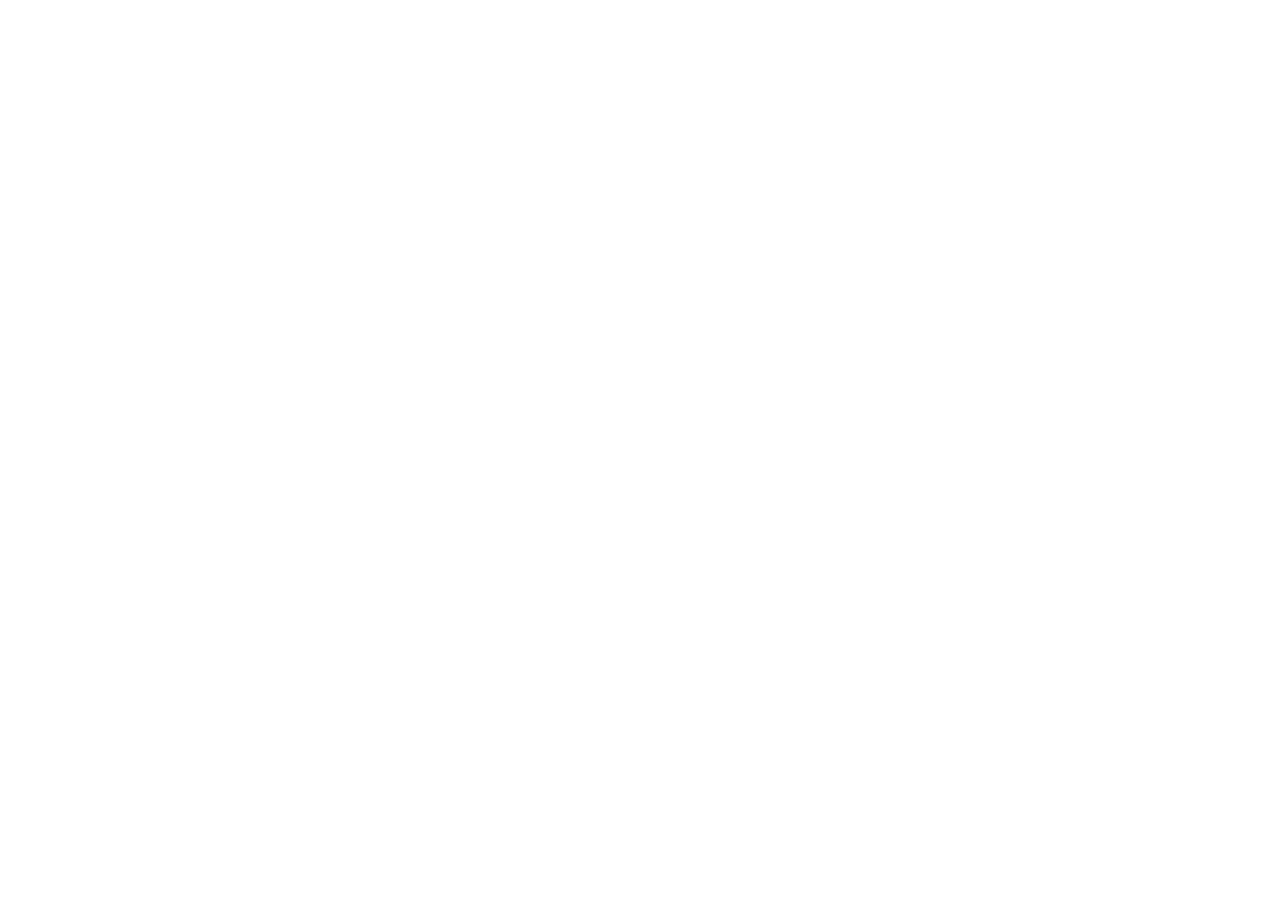
==== social_media/posts/index.html @ b65676a5 "feat: Adiciona estrutura inicial do projeto e consumo da api" ====
<!DOCTYPE html>
<html lang="en">
<head>
    <meta charset="UTF-8">
    <meta name="viewport" content="width=device-width, initial-scale=1.0">
    <link rel="stylesheet" href="style.css">
    <title>Document</title>
</head>
<body>
    
</body>
<script src="script.js" defer></script>
</html>
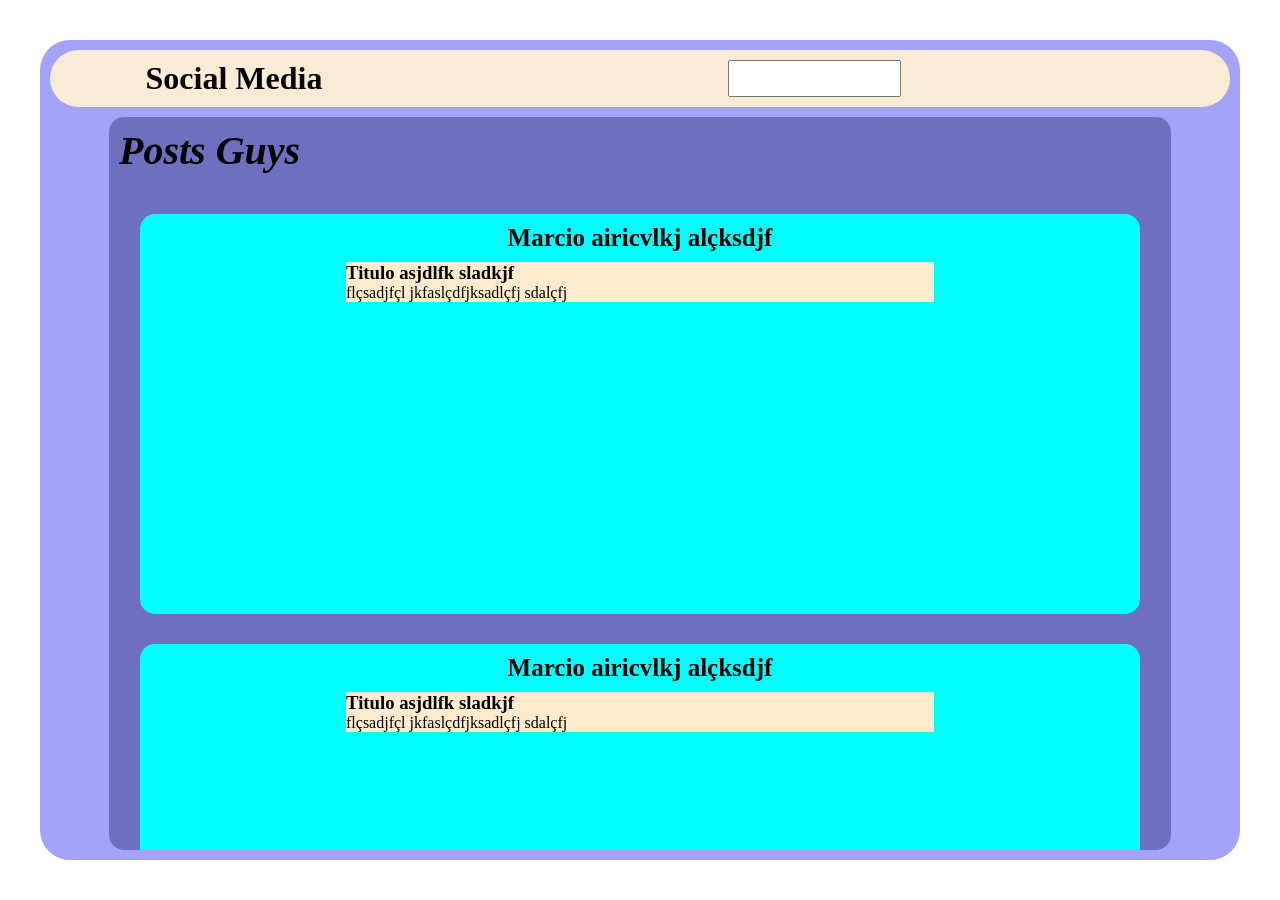
==== commit bf68d862: "feat: adiciona prototipo base da tela de posts" ====
--- a/social_media/posts/index.html
+++ b/social_media/posts/index.html
@@ -7,7 +7,48 @@
     <title>Document</title>
 </head>
 <body>
-    
+    <div class="container">
+        <div class="menu">
+            <div class="menu-title">
+                <h1>Social Media</h1>
+            </div>
+            <div class="menu-actions">
+                <input type="text" id="search-post">
+            </div>
+        </div>
+        <div class="list-posts">
+            <div class="div-title">
+                <h2 class="title-list">Posts Guys</h2>
+            </div>
+            <div class="post">
+                <h4>Marcio airicvlkj alçksdjf</h4>
+                <div class="post-info">
+                    <h3>Titulo asjdlfk sladkjf</h3>
+                    <div class="body-post">
+                        <p>flçsadjfçl jkfaslçdfjksadlçfj sdalçfj</p>
+                    </div>
+                </div>
+            </div>
+            <div class="post">
+                <h4>Marcio airicvlkj alçksdjf</h4>
+                <div class="post-info">
+                    <h3>Titulo asjdlfk sladkjf</h3>
+                    <div class="body-post">
+                        <p>flçsadjfçl jkfaslçdfjksadlçfj sdalçfj</p>
+                    </div>
+                </div>
+            </div>
+            <div class="post">
+                <h4>Marcio airicvlkj alçksdjf</h4>
+                <div class="post-info">
+                    <h3>Titulo asjdlfk sladkjf</h3>
+                    <div class="body-post">
+                        <p>flçsadjfçl jkfaslçdfjksadlçfj sdalçfj</p>
+                    </div>
+                </div>
+            </div>
+        </div>
+    </div>
 </body>
-<script src="script.js" defer></script>
+<script type="module" src="script.js" defer></script>
 </html>
--- a/social_media/posts/style.css
+++ b/social_media/posts/style.css
@@ -0,0 +1,92 @@
+*{
+    box-sizing: border-box;
+    margin: 0 auto;
+    padding: 0;
+}
+
+body{
+    display: flex;
+    height: 100vh;
+    padding: 40px;
+}
+
+.container{
+    display: flex;
+    flex-direction: column;
+    background-color: rgb(163, 163, 250);
+    width: 100%;
+    border-radius: 30px;
+    padding: 10px;
+    min-height: 0;
+}
+
+.menu{
+    display: flex;
+    background-color: antiquewhite;
+    width: 100%;
+    justify-content: space-between;
+    padding: 10px;
+    border-radius: 30px;
+}
+
+.menu-title{
+    display: flex;
+    width: 30%;
+}
+
+.menu-actions{
+    display: flex;
+    width: 70%;
+}
+
+.list-posts{
+    display: flex;
+    flex-direction: column;
+    background-color: rgb(111, 111, 192);
+    flex: 1;
+    min-height: 0;
+    width: 90%;
+    height: 100%;
+    margin-top: 10px;
+    border-radius: 15px;
+    gap: 30px;
+    overflow-y: auto;
+}
+
+.div-title{
+    display: block;
+    padding: 10px;
+    width: 100%;
+    background-color: transparent;
+}
+
+.title-list{
+    display: flex;
+    font-style: italic;
+    font-size: 40px;
+    align-self: flex-start;
+}
+
+.post{
+    display: flex;
+    flex-direction: column;
+    background-color: aqua;
+    height: 400px;
+    width: 1000px;
+    flex-shrink: 0;
+    padding: 10px;
+    border-radius: 15px;
+    gap: 10px;
+}
+
+.post h4{
+    display: flex;
+    justify-self: end;
+    font-size: 25px;
+    align-self: flex-start;
+}
+
+.post-info{
+    width: 60%;
+    background-color: blanchedalmond;
+}
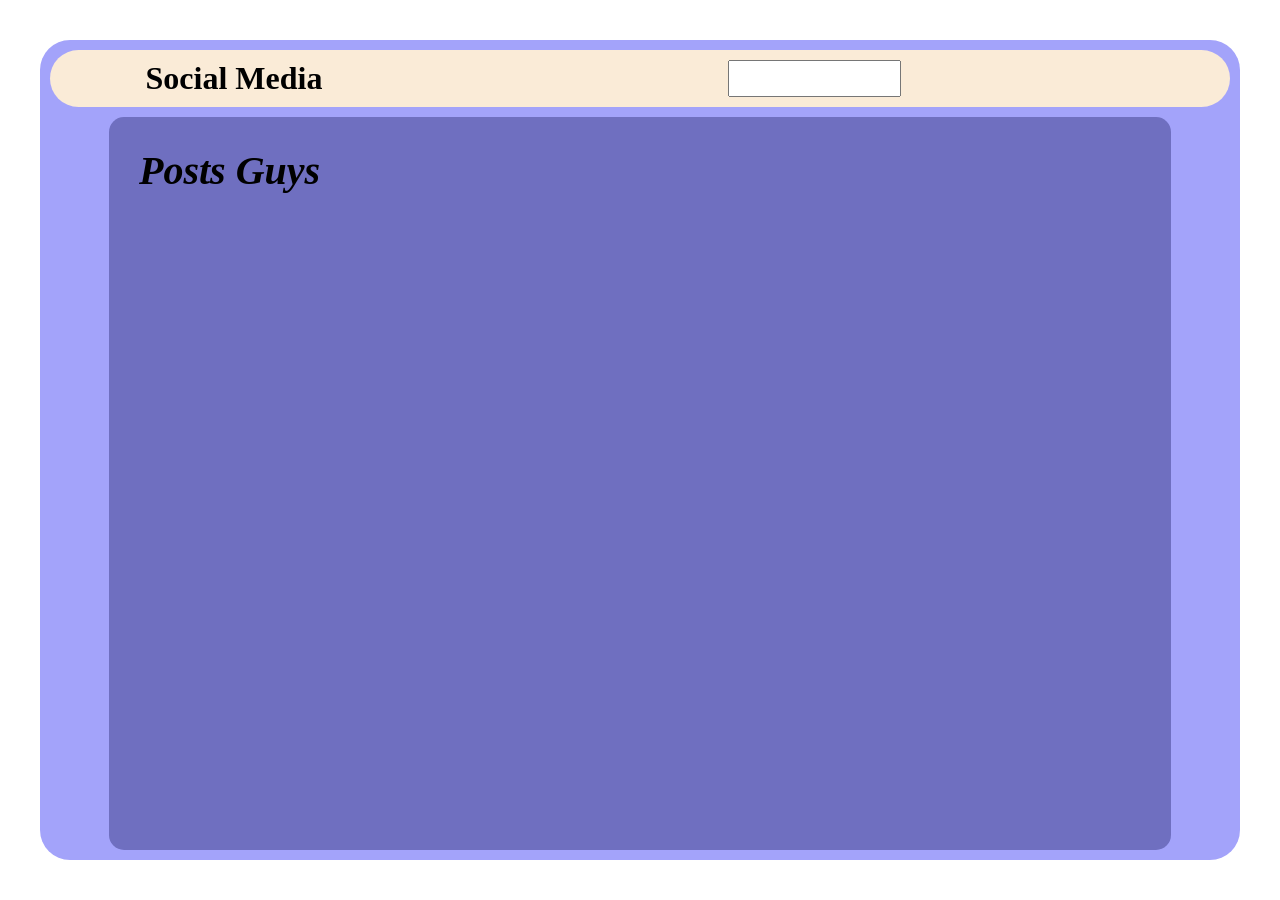
==== commit 45ffedf0: "feat: exibe dados vindo da api no front end" ====
--- a/social_media/posts/index.html
+++ b/social_media/posts/index.html
@@ -4,6 +4,8 @@
     <meta charset="UTF-8">
     <meta name="viewport" content="width=device-width, initial-scale=1.0">
     <link rel="stylesheet" href="style.css">
+    <link href="https://fonts.googleapis.com/icon?family=Material+Icons" rel="stylesheet" />
+    <link rel="stylesheet" href="https://fonts.googleapis.com/css2?family=Material+Symbols+Outlined:opsz,wght,FILL,GRAD@20..48,100..700,0..1,-50..200&icon_names=chat_bubble" />
     <title>Document</title>
 </head>
 <body>
@@ -20,33 +22,27 @@
             <div class="div-title">
                 <h2 class="title-list">Posts Guys</h2>
             </div>
-            <div class="post">
-                <h4>Marcio airicvlkj alçksdjf</h4>
+            <div class="empty" id="empty">
+                <h2 id="empty-message">Nada para mostrar...</h2>
+            </div>
+            
+            <!-- <div class="post">
+                <div class="user-name">
+                    <span class="material-icons">account_circle</span>
+                    <h4>Marcio airicvlkj alçksdjf</h4>
+                </div>
+                
                 <div class="post-info">
                     <h3>Titulo asjdlfk sladkjf</h3>
                     <div class="body-post">
                         <p>flçsadjfçl jkfaslçdfjksadlçfj sdalçfj</p>
                     </div>
-                </div>
-            </div>
-            <div class="post">
-                <h4>Marcio airicvlkj alçksdjf</h4>
-                <div class="post-info">
-                    <h3>Titulo asjdlfk sladkjf</h3>
-                    <div class="body-post">
-                        <p>flçsadjfçl jkfaslçdfjksadlçfj sdalçfj</p>
+                    <div class="comments">
+                        <span class="material-symbols-outlined">chat_bubble</span>
+                        <p>54</p>
                     </div>
                 </div>
-            </div>
-            <div class="post">
-                <h4>Marcio airicvlkj alçksdjf</h4>
-                <div class="post-info">
-                    <h3>Titulo asjdlfk sladkjf</h3>
-                    <div class="body-post">
-                        <p>flçsadjfçl jkfaslçdfjksadlçfj sdalçfj</p>
-                    </div>
-                </div>
-            </div>
+            </div> -->
         </div>
     </div>
 </body>
--- a/social_media/posts/style.css
+++ b/social_media/posts/style.css
@@ -50,7 +50,21 @@
     margin-top: 10px;
     border-radius: 15px;
     gap: 30px;
+    padding: 20px;
     overflow-y: auto;
+}
+
+.empty{
+    display: none;
+    height: 60%;
+    justify-content: center;
+    align-items: center;
+}
+
+#empty-message{
+    display: flex;
+    font-size: 60px;
+    justify-self: center;
 }
 
 .div-title{
@@ -72,21 +86,96 @@
     flex-direction: column;
     background-color: aqua;
     height: 400px;
-    width: 1000px;
+    width: 60%;
     flex-shrink: 0;
     padding: 10px;
     border-radius: 15px;
     gap: 10px;
 }
 
+.user-name{
+    display: flex;
+    justify-content: start;
+    align-items: center;
+    width: 100%;
+    height: 20%;
+}
+
+.user-name span{
+    width: 1%;
+}
+.user-name h4{
+    width: 90%;
+}
+
 .post h4{
-    display: flex;
-    justify-self: end;
     font-size: 25px;
-    align-self: flex-start;
 }
 
 .post-info{
-    width: 60%;
-    background-color: blanchedalmond;
+    display: flex;
+    flex: 1;
+    flex-direction: column;
+    width: 100%;
+    min-height: 0;
+    padding: 18px 20px;
+    border: 1px solid rgba(39, 87, 217, 0.12);
+    border-radius: 12px;
+    background-color: #fffaf0;
+    box-shadow: 0 4px 12px rgba(39, 52, 100, 0.1);
+}
+
+.post-info h3{
+    width: 100%;
+    margin: 0 0 10px;
+    color: #2757d9;
+    font-family: 'Franklin Gothic Medium', 'Arial Narrow', Arial, sans-serif;
+    font-size: 25px;
+    font-weight: 600;
+    line-height: 1.25;
+}
+
+.body-post{
+    width: 100%;
+    margin: 0;
+}
+
+.body-post p{
+    margin: 0;
+    color: #45475a;
+    font-size: 16px;
+    line-height: 1.6;
+    overflow-wrap: anywhere;
+}
+
+.comments{
+    display: flex;
+    align-items: center;
+    align-self: flex-start;
+    gap: 7px;
+    margin: auto 0 0;
+    padding: 7px 11px;
+    border-radius: 20px;
+    background-color: rgba(39, 87, 217, 0.09);
+    color: #2757d9;
+}
+
+.comments .material-symbols-outlined{
+    font-size: 19px;
+}
+
+.comments p{
+    margin: 0;
+    font-size: 14px;
+    font-weight: 600;
+}
+
+@media (max-width: 600px){
+    .post-info{
+        padding: 14px;
+    }
+
+    .post-info h3{
+        font-size: 21px;
+    }
 }
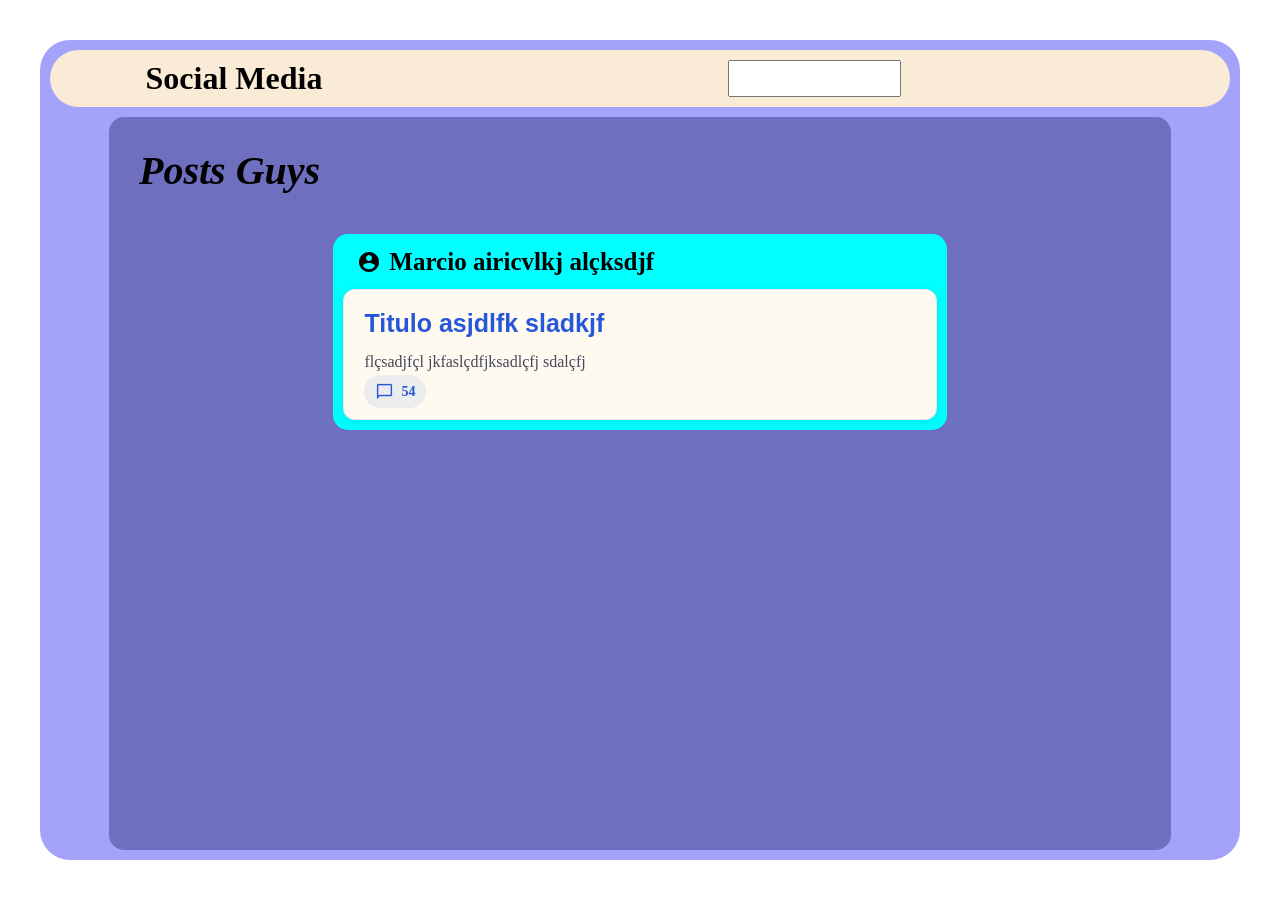
==== commit 2a061898: "feat: adiciona exibição de comentários" ====
--- a/social_media/posts/index.html
+++ b/social_media/posts/index.html
@@ -26,7 +26,7 @@
                 <h2 id="empty-message">Nada para mostrar...</h2>
             </div>
             
-            <!-- <div class="post">
+            <div class="post">
                 <div class="user-name">
                     <span class="material-icons">account_circle</span>
                     <h4>Marcio airicvlkj alçksdjf</h4>
@@ -41,8 +41,22 @@
                         <span class="material-symbols-outlined">chat_bubble</span>
                         <p>54</p>
                     </div>
+                    <div class="comments-list escondido" id="comments-list">
+                        <div class="comment-info">
+                            <div class="user-comment-email">
+                                <span class="material-symbols-outlined">chat_bubble</span>
+                                <p>laksdjalsçdf@gmailcom</p>
+                            </div>
+                            <div class="title-comment">
+                                <p>açsldkfjslçd kjasçldfkjsadfl</p>
+                            </div>
+                            <div class="body-comment">
+                                <p>çalsdkjfçlsadkf jaslçfkjsaçdlf</p>
+                            </div>
+                        </div>
+                    </div>
                 </div>
-            </div> -->
+            </div>
         </div>
     </div>
 </body>
--- a/social_media/posts/style.css
+++ b/social_media/posts/style.css
@@ -85,8 +85,8 @@
     display: flex;
     flex-direction: column;
     background-color: aqua;
-    height: 400px;
     width: 60%;
+    max-height: 600px;
     flex-shrink: 0;
     padding: 10px;
     border-radius: 15px;
@@ -158,6 +158,7 @@
     border-radius: 20px;
     background-color: rgba(39, 87, 217, 0.09);
     color: #2757d9;
+    cursor: pointer;
 }
 
 .comments .material-symbols-outlined{
@@ -168,6 +169,82 @@
     margin: 0;
     font-size: 14px;
     font-weight: 600;
+}
+
+.comments-list{
+    display: flex;
+    flex: 1;
+    flex-direction: column;
+    gap: 10px;
+    width: 100%;
+    min-height: 0;
+    margin: 12px 0 0;
+    padding: 12px 4px 4px 0;
+    border-top: 1px solid rgba(39, 87, 217, 0.14);
+    overflow-y: auto;
+}
+
+.comments-list.escondido{
+    display: none;
+}
+
+.comment-info{
+    flex-shrink: 0;
+    width: 100%;
+    margin: 0;
+    padding: 12px 14px;
+    border: 1px solid rgba(39, 87, 217, 0.1);
+    border-radius: 10px;
+    background-color: #f4f6ff;
+}
+
+.user-comment-email{
+    display: flex;
+    justify-content: flex-start;
+    gap: 7px;
+    width: 100%;
+    margin: 0;
+    color: #777b91;
+    font-size: 13px;
+}
+
+.user-comment-email .material-icons{
+    flex-shrink: 0;
+    color: #6975c8;
+    font-size: 18px;
+    margin: 0;
+}
+
+.user-comment-email p{
+    margin: 0;
+}
+
+.title-comment{
+    width: 100%;
+    margin: 9px 0 4px;
+    color: #303653;
+    font-size: 15px;
+    font-weight: 600;
+    line-height: 1.4;
+    overflow-wrap: anywhere;
+}
+
+.title-comment p{
+    font-size: 18px;
+}
+
+.title-comment p,
+.body-comment p{
+    margin: 0;
+}
+
+.body-comment{
+    width: 100%;
+    margin: 0;
+    color: #55596d;
+    font-size: 14px;
+    line-height: 1.5;
+    overflow-wrap: anywhere;
 }
 
 @media (max-width: 600px){
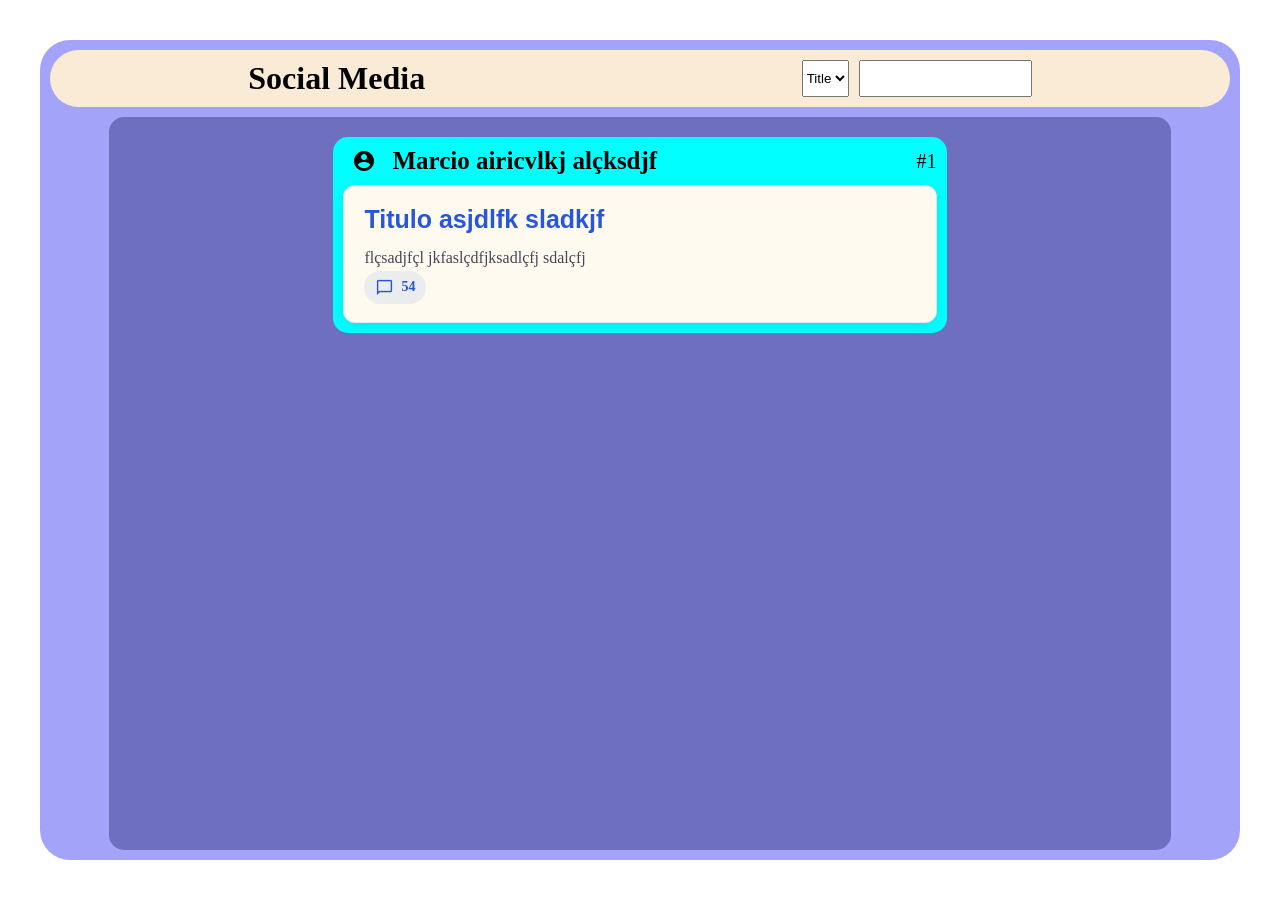
==== commit 906d1024: "feat: Adiciona filtro de posts por Id e por Titulo" ====
--- a/social_media/posts/index.html
+++ b/social_media/posts/index.html
@@ -15,25 +15,29 @@
                 <h1>Social Media</h1>
             </div>
             <div class="menu-actions">
+                <select name="field_search" id="field_search">
+                    <option value="title">Title</option>
+                    <option value="id">Id</option>
+                </select>
                 <input type="text" id="search-post">
             </div>
         </div>
+        <div class="empty" id="empty">
+            <h2 id="empty-message">Nada para mostrar...</h2>
+        </div>
         <div class="list-posts">
-            <div class="div-title">
-                <h2 class="title-list">Posts Guys</h2>
-            </div>
-            <div class="empty" id="empty">
-                <h2 id="empty-message">Nada para mostrar...</h2>
-            </div>
-            
             <div class="post">
-                <div class="user-name">
-                    <span class="material-icons">account_circle</span>
-                    <h4>Marcio airicvlkj alçksdjf</h4>
+                <div class="header-post">
+                    <div class="user-name">
+                        <span class="material-icons">account_circle</span>
+                        <h4>Marcio airicvlkj alçksdjf</h4>
+                    </div>
+                    <p id="post-id">#1</p>
                 </div>
                 
+                
                 <div class="post-info">
-                    <h3>Titulo asjdlfk sladkjf</h3>
+                    <h3 id="title-post">Titulo asjdlfk sladkjf</h3>
                     <div class="body-post">
                         <p>flçsadjfçl jkfaslçdfjksadlçfj sdalçfj</p>
                     </div>
--- a/social_media/posts/style.css
+++ b/social_media/posts/style.css
@@ -31,12 +31,11 @@
 
 .menu-title{
     display: flex;
-    width: 30%;
 }
 
 .menu-actions{
     display: flex;
-    width: 70%;
+    gap: 10px;
 }
 
 .list-posts{
@@ -93,6 +92,13 @@
     gap: 10px;
 }
 
+.header-post{
+    display: flex;
+    width: 100%;
+    align-items: center;
+    justify-content: space-between;
+}
+
 .user-name{
     display: flex;
     justify-content: start;
@@ -101,11 +107,12 @@
     height: 20%;
 }
 
-.user-name span{
-    width: 1%;
-}
 .user-name h4{
     width: 90%;
+}
+
+#post-id{
+    font-size: 20px;
 }
 
 .post h4{
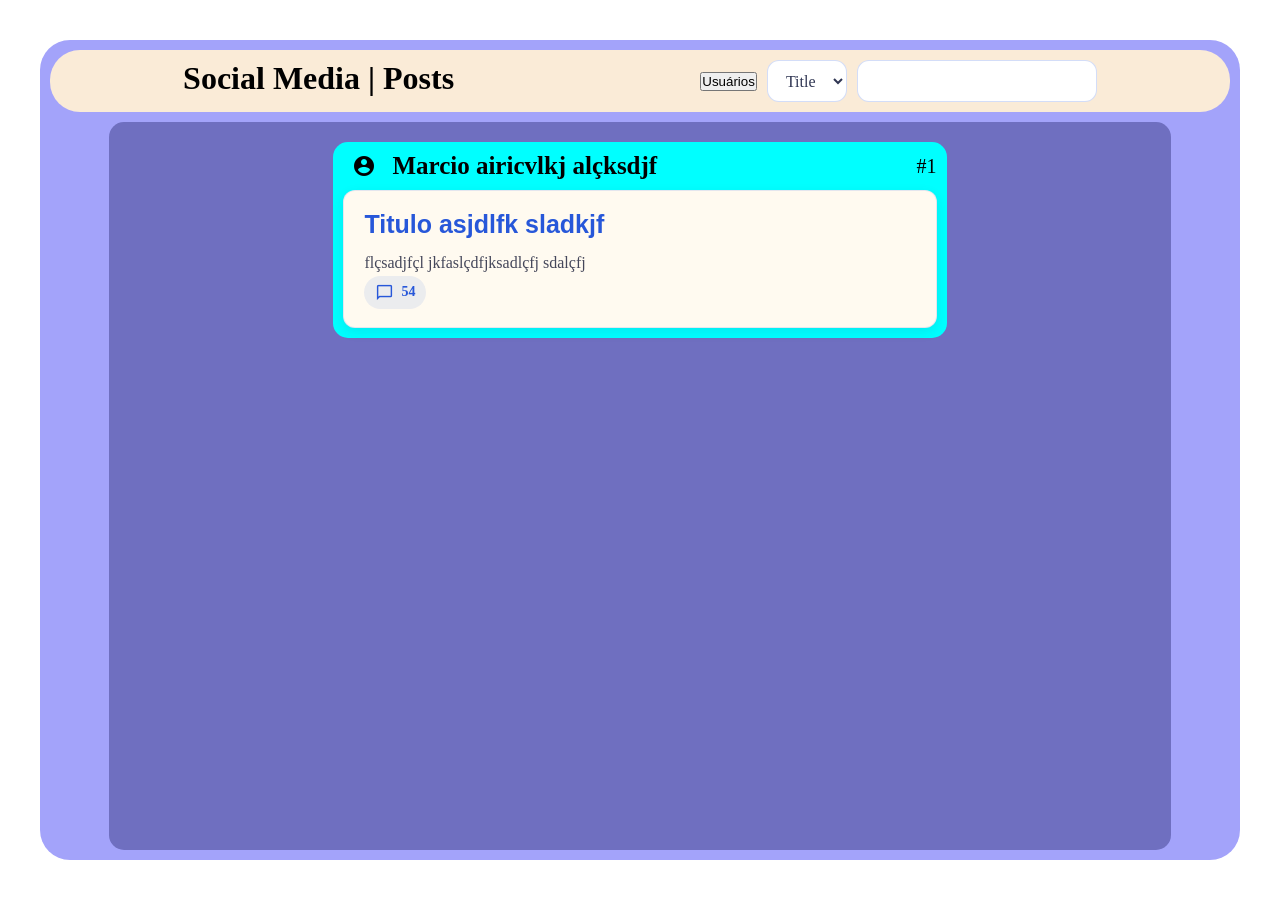
==== commit e2e52a8d: "feat: adiciona exibição de usuários e redirect da tela de posts para de users" ====
--- a/social_media/posts/index.html
+++ b/social_media/posts/index.html
@@ -12,9 +12,10 @@
     <div class="container">
         <div class="menu">
             <div class="menu-title">
-                <h1>Social Media</h1>
+                <h1>Social Media | Posts</h1>
             </div>
             <div class="menu-actions">
+                <button id="goto-users-page">Usuários</button>
                 <select name="field_search" id="field_search">
                     <option value="title">Title</option>
                     <option value="id">Id</option>
--- a/social_media/posts/style.css
+++ b/social_media/posts/style.css
@@ -13,6 +13,7 @@
 .container{
     display: flex;
     flex-direction: column;
+    position: relative;
     background-color: rgb(163, 163, 250);
     width: 100%;
     border-radius: 30px;
@@ -35,7 +36,36 @@
 
 .menu-actions{
     display: flex;
+    align-items: center;
     gap: 10px;
+}
+
+.menu-actions select,
+.menu-actions input{
+    min-height: 42px;
+    margin: 0;
+    padding: 0 14px;
+    border: 1px solid rgba(39, 87, 217, 0.2);
+    border-radius: 12px;
+    background-color: #fff;
+    color: #303653;
+    font: inherit;
+    transition: border-color 0.2s ease, box-shadow 0.2s ease;
+}
+
+.menu-actions select{
+    cursor: pointer;
+}
+
+.menu-actions input{
+    width: 240px;
+}
+
+.menu-actions select:focus,
+.menu-actions input:focus{
+    border-color: #2757d9;
+    outline: none;
+    box-shadow: 0 0 0 3px rgba(39, 87, 217, 0.15);
 }
 
 .list-posts{
@@ -55,15 +85,23 @@
 
 .empty{
     display: none;
-    height: 60%;
+    position: absolute;
+    inset: 0;
+    width: 90%;
+    height: auto;
+    padding-top: 80px;
     justify-content: center;
     align-items: center;
+    background-color: transparent;
+    z-index: 1;
+    pointer-events: none;
 }
 
 #empty-message{
     display: flex;
-    font-size: 60px;
+    font-size: clamp(24px, 5vw, 48px);
     justify-self: center;
+    text-align: center;
 }
 
 .div-title{
@@ -255,6 +293,28 @@
 }
 
 @media (max-width: 600px){
+    body{
+        padding: 16px;
+    }
+
+    .menu{
+        flex-wrap: wrap;
+        gap: 12px;
+    }
+
+    .menu-actions{
+        width: 100%;
+    }
+
+    .menu-actions select{
+        flex-shrink: 0;
+    }
+
+    .menu-actions input{
+        flex: 1;
+        min-width: 0;
+    }
+
     .post-info{
         padding: 14px;
     }
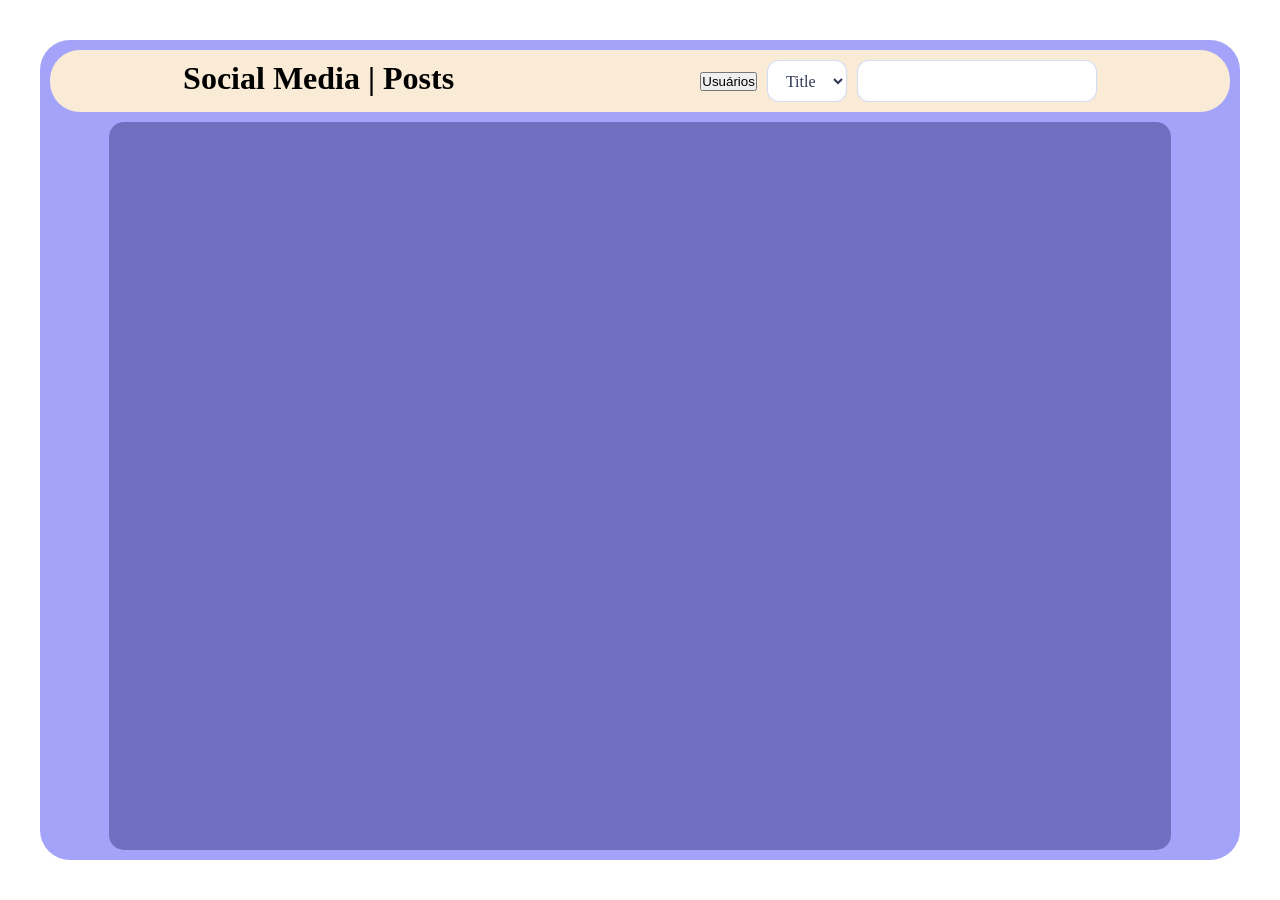
==== commit 1479f575: "feat: adiciona validação se o usuário está online" ====
--- a/social_media/posts/index.html
+++ b/social_media/posts/index.html
@@ -27,7 +27,7 @@
             <h2 id="empty-message">Nada para mostrar...</h2>
         </div>
         <div class="list-posts">
-            <div class="post">
+            <!-- <div class="post">
                 <div class="header-post">
                     <div class="user-name">
                         <span class="material-icons">account_circle</span>
@@ -61,7 +61,7 @@
                         </div>
                     </div>
                 </div>
-            </div>
+            </div> -->
         </div>
     </div>
 </body>
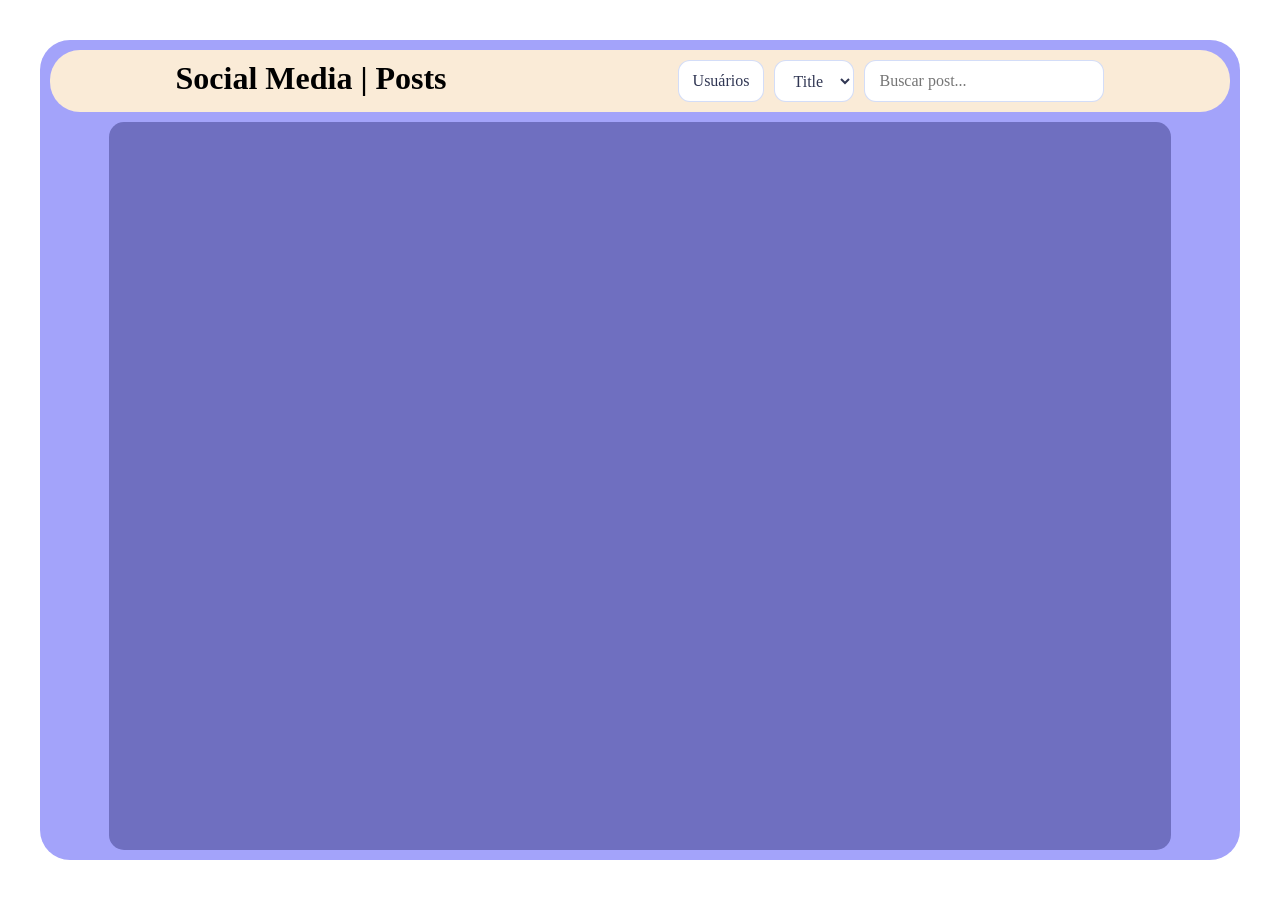
==== commit ffb32ffa: "feat: adiciona exibição de detalhes do usuário" ====
--- a/social_media/posts/index.html
+++ b/social_media/posts/index.html
@@ -15,12 +15,12 @@
                 <h1>Social Media | Posts</h1>
             </div>
             <div class="menu-actions">
-                <button id="goto-users-page">Usuários</button>
+                <button class="button-link" id="goto-users-page">Usuários</button>
                 <select name="field_search" id="field_search">
                     <option value="title">Title</option>
                     <option value="id">Id</option>
                 </select>
-                <input type="text" id="search-post">
+                <input type="text" id="search-post" placeholder="Buscar post...">
             </div>
         </div>
         <div class="empty" id="empty">
--- a/social_media/posts/style.css
+++ b/social_media/posts/style.css
@@ -41,7 +41,8 @@
 }
 
 .menu-actions select,
-.menu-actions input{
+.menu-actions input,
+.button-link{
     min-height: 42px;
     margin: 0;
     padding: 0 14px;
@@ -57,6 +58,10 @@
     cursor: pointer;
 }
 
+.button-link{
+    cursor: pointer;
+}
+
 .menu-actions input{
     width: 240px;
 }
@@ -66,6 +71,12 @@
     border-color: #2757d9;
     outline: none;
     box-shadow: 0 0 0 3px rgba(39, 87, 217, 0.15);
+}
+
+.button-link{
+    display: inline-flex;
+    align-items: center;
+    text-decoration: none;
 }
 
 .list-posts{
